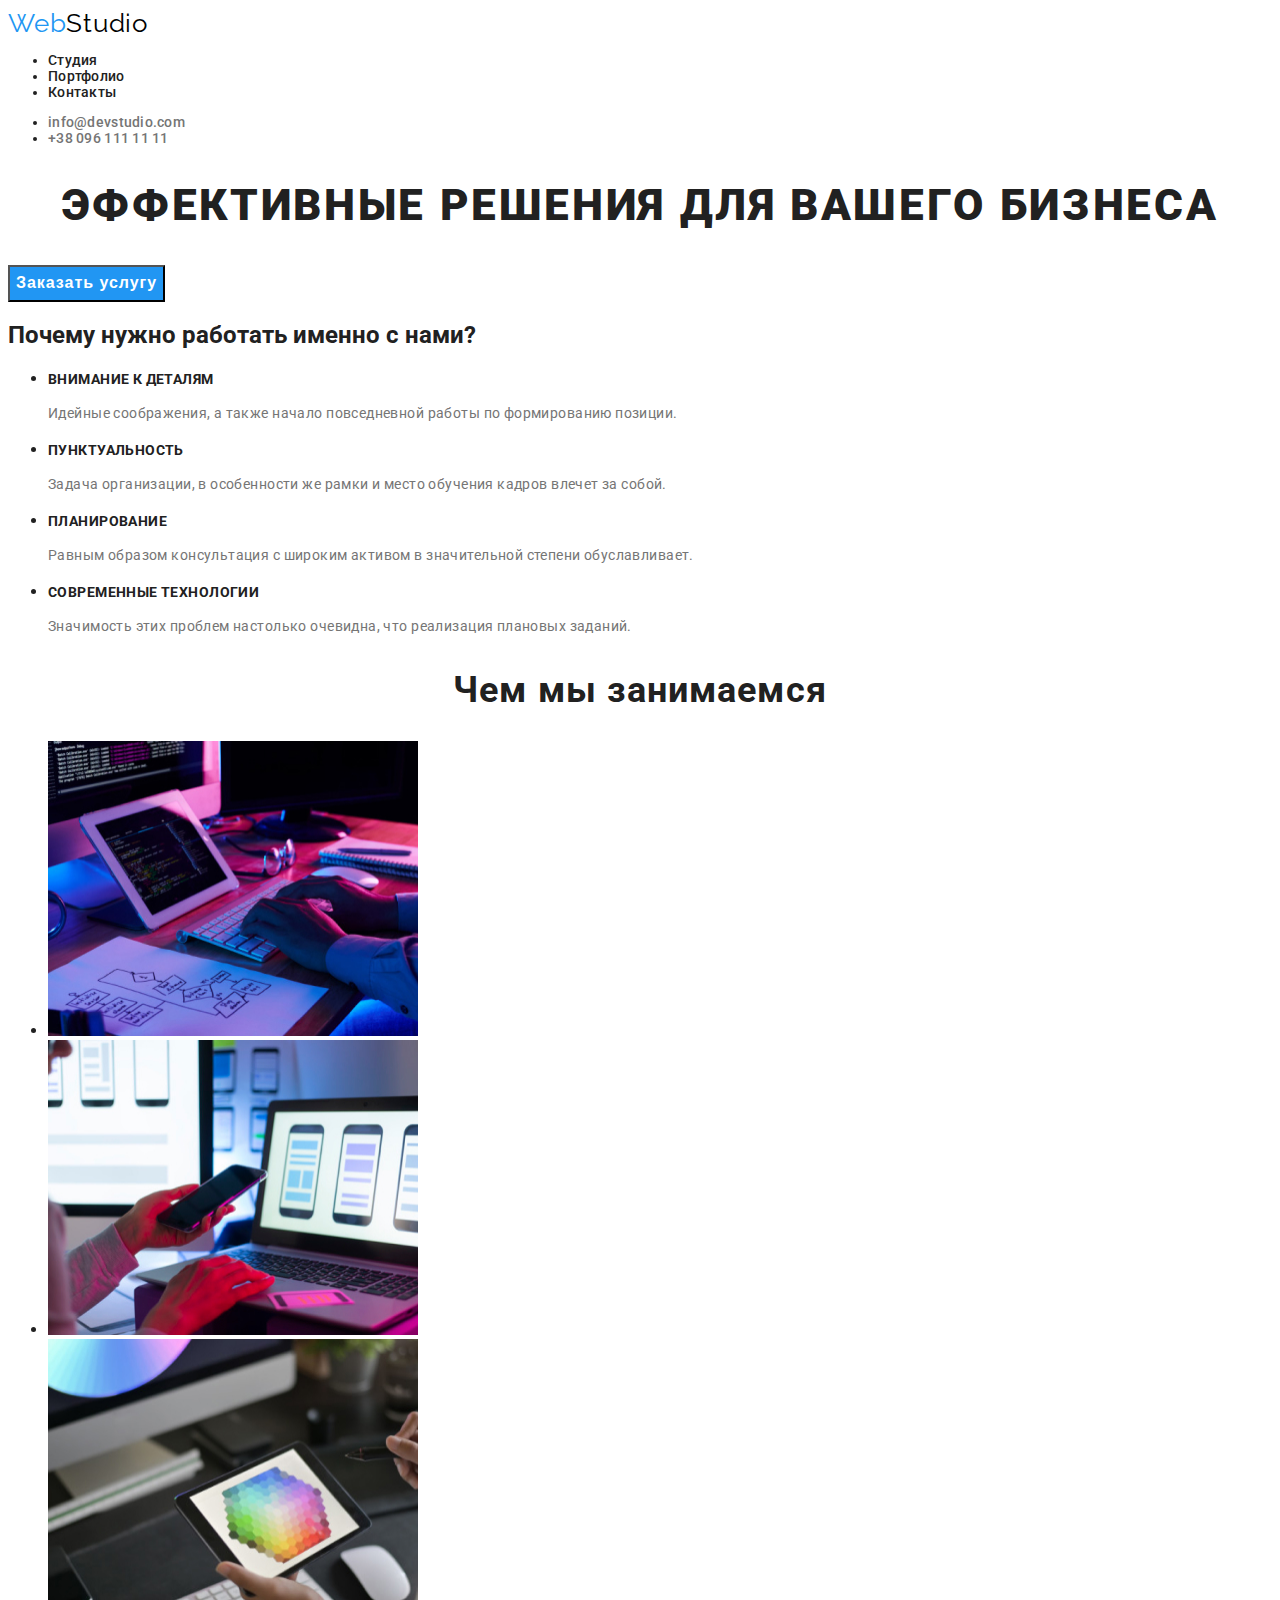
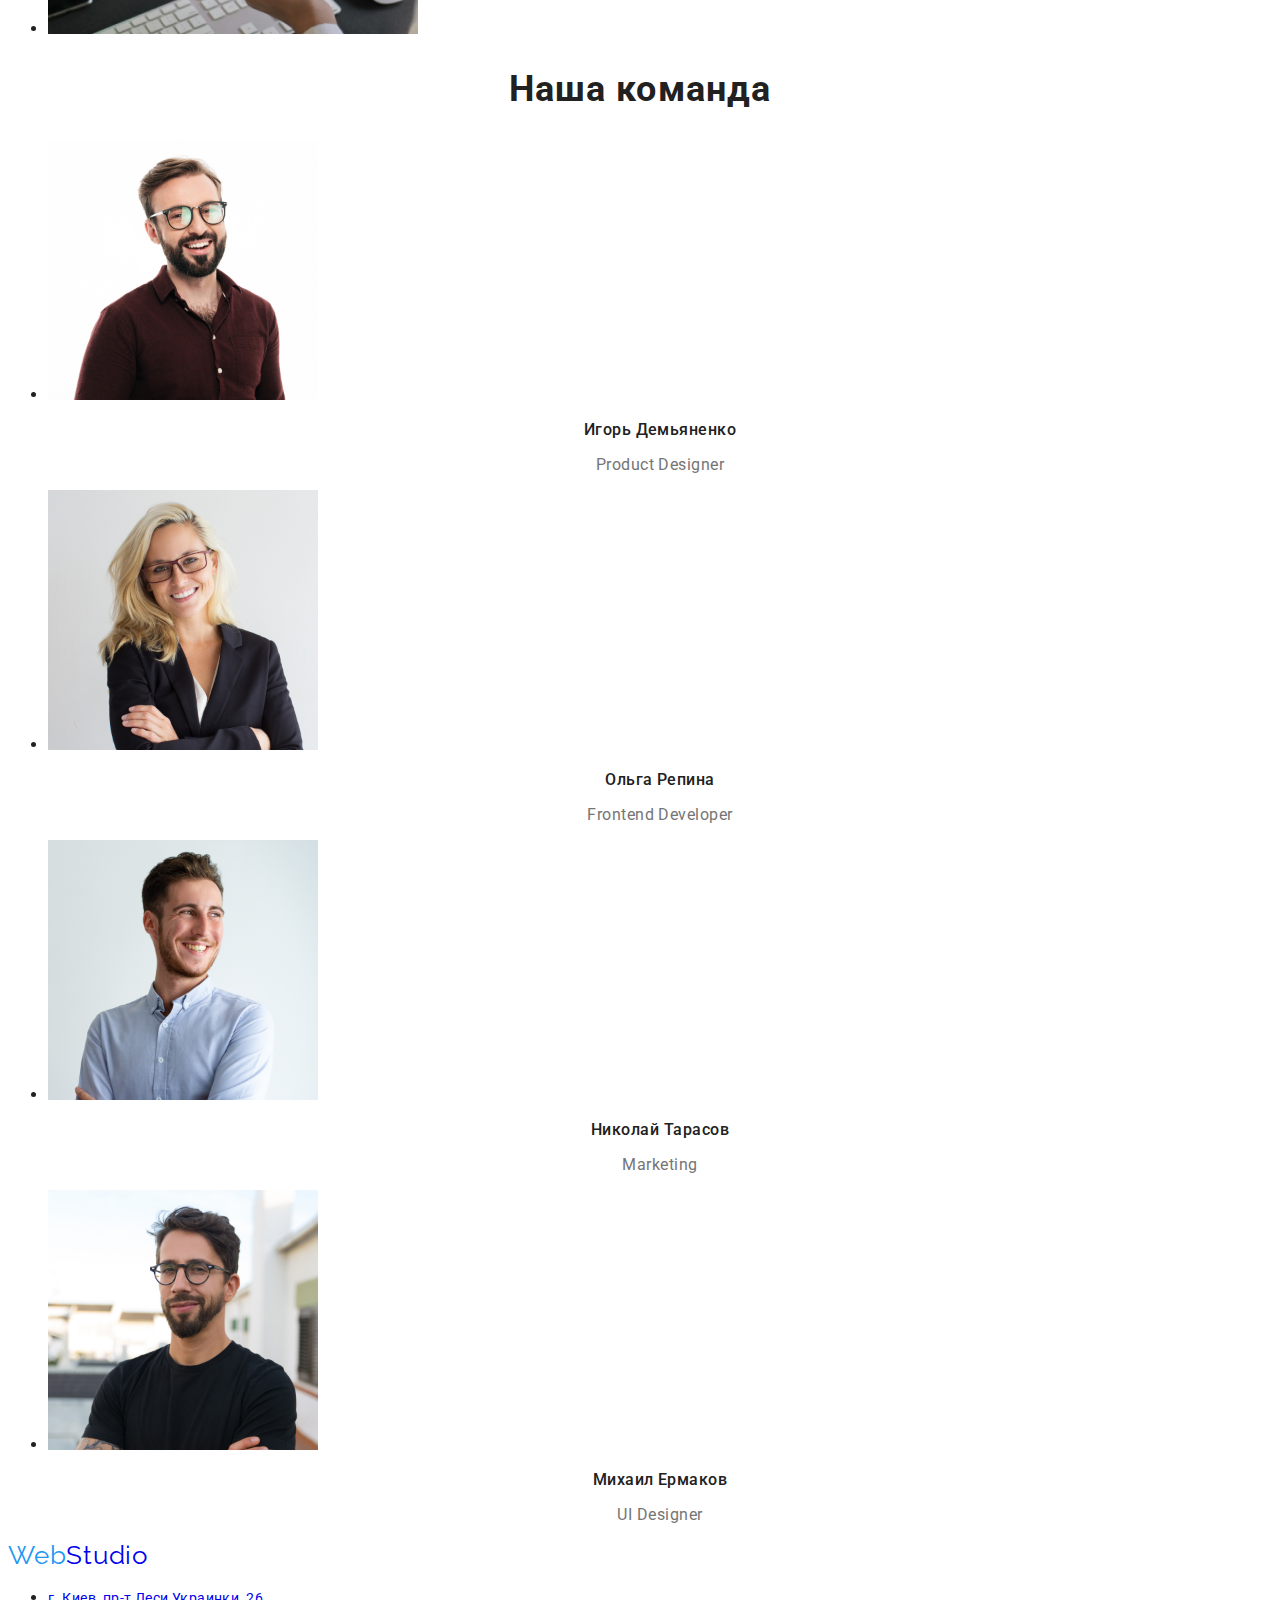
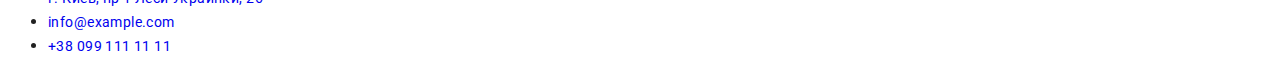
==== index.html @ e4b51d18 "Создает вторую страницу и прописывает стили для текста" ====
<!DOCTYPE html>
<html lang="ru">
<head>
    <meta charset="UTF-8">
    <meta name="viewport" content="width=device-width, initial-scale=1.0">
    <title>WebStudio</title>
    <link rel="preconnect" href="https://fonts.gstatic.com">
    <link href="https://fonts.googleapis.com/css2?family=Raleway:wght@700&family=Roboto:wght@400;500;700;900&display=swap"
        rel="stylesheet">
    <link rel="stylesheet" href="./css/style.css">
</head>
<body>
    <header class="header">
        <!-- Навигация -->
        <nav class="site-nav">
            <a class="logo dark" href="./index.html"><span class="logo accent">Web</span>Studio</a>
            <ul class="nav-list">
                <li><a class="nav-list-link" href="">Студия</a></li>
                <li><a class="nav-list-link" href="./portfolio.html">Портфолио</a></li>
                <li><a class="nav-list-link" href="">Контакты</a></li>
            </ul>
        </nav>
        <!-- Контактные даные  -->
        <address>
            <ul class="nav-list">
                <li><a class="contacts-link-header" href="mailto:info@devstudio.com">info@devstudio.com</a></li>
                <li><a class="contacts-link-header" href="tel:+380961111111">+38 096 111 11 11</a></li>
            </ul>
        </address>
    </header>
    <!-- Основной контент -->
    <main>
        <!-- Hero -->
        <section class="hero">
            <h1 class="hero-title">Эффективные решения для вашего бизнеса</h1>
            <button class="hero-btn" type="button">Заказать услугу</button>
        </section>
        <!-- Наши преимущества -->
        <section class="benefits">
            <!-- Скрытий заголовок -->
            <h2 class="benefits-hidden-title">Почему нужно работать именно с нами?</h2>
            <ul class="benefits-list">
                <li class="benefits-list-item">
                    <h3 class="benefits-subtitle">Внимание к деталям</h3>
                    <p class="benefits-desc">Идейные соображения, а также начало повседневной работы по формированию позиции.</p>
                </li>
                <li class="benefits-list-item">
                    <h3 class="benefits-subtitle">Пунктуальность</h3>
                    <p class="benefits-desc">Задача организации, в особенности же рамки и место обучения кадров влечет за собой.</p>
                </li>
                <li class="benefits-list-item">
                    <h3 class="benefits-subtitle">Планирование</h3>
                    <p class="benefits-desc">Равным образом консультация с широким активом в значительной степени обуславливает.</p>
                </li>
                <li class="benefits-list-item">
                    <h3 class="benefits-subtitle">Современные технологии</h3>
                    <p class="benefits-desc">Значимость этих проблем настолько очевидна, что реализация плановых заданий.</p>
                </li>
            </ul>
        </section>
        <!-- Чем мы занимаемся -->
        <section class="about">
            <h2 class="about-title">Чем мы занимаемся</h2>
            <ul class="about-list">
                <li>
                    <img class="about-list-img" src="./images/box_1.jpg" alt="програмист прописывает теги для сайта" width="370" height="295">
                </li>
                <li>
                    <img class="about-list-img" src="./images/box_2.jpg" alt="програмист оптимизирует сайт под мобильные устройства" width="370" height="295">
                </li>
                <li>
                    <img class="about-list-img" src="./images/box_3.jpg" alt="програмист прописывает стили для сайта" width="370" height="295">
                </li>
            </ul>
        </section>
        <!-- Команда -->
        <section class="team">
            <h2 class="team-title">Наша команда</h2>
            <ul class="team-list">
                <li class="team-list-item">
                    <img class="team-img" src="./images/product_designer.jpg" alt="Дизайнер продукта" width="270" height="260">
                    <h3 class="team-names text">Игорь Демьяненко</h3>
                    <p lang="en" class="team-position text">Product Designer</p>
                </li>
                <li class="team-list-item">
                    <img class="team-img" src="./images/frontend_devop.jpg" alt="Фронтенд разработчик" width="270" height="260">
                    <h3 class="team-names text">Ольга Репина</h3>
                    <p lang="en" class="team-position text">Frontend Developer</p>
                </li>
                <li class="team-list-item">
                    <img class="team-img" src="./images/marketing.jpg" alt="Маркетолог" width="270" height="260">
                    <h3 class="team-names text">Николай Тарасов</h3>
                    <p lang="en" class="team-position text">Marketing</p>
                </li>
                <li class="team-list-item">
                    <img class="team-img" src="./images/ui_designer.jpg" alt="Дизайнер UI" width="270" height="260">
                    <h3 class="team-names text">Михаил Ермаков</h3>
                    <p lang="en" class="team-position text">UI Designer</p>
                </li>
            </ul>
        </section>
    </main>
    <!-- Адрес веб-студии -->
    <footer class="footer">
        <a class="logo light" href="./index.html"><span class="logo accent">Web</span>Studio</a>
        <address class="contacts-footer">
            <ul class="contacts-list-footer">
                <li> 
                    <a class="contacts-link-footer map" href="https://goo.gl/maps/m5zviZtf3Ci7FRoG7" target="_blank">г. Киев, пр-т Леси Украинки, 26</a>
                </li>
                <li>
                    <a class="contacts-link-footer" href="mailto:info@example.com">info@example.com</a>
                </li>
                <li>
                    <a class="contacts-link-footer" href="tel:+380991111111">+38 099 111 11 11</a>
                </li>
            </ul>
        </address>
    </footer>
</body>
</html>
---- css/style.css ----
/*======== Variable =======*/
:root {
  --primary-font: "Roboto", sans-serif;
  --accent-font: "Raleway", sans-serif;
  --primary-text-color: #212121;
  --secondary-text-color: #757575;
  --accent-text-color: #2196f3;
}
body {
  font-family: var(--primary-font);
  color: var(--primary-text-color);
}
a {
  text-decoration: none;
}

/*======== Header =======*/
.logo {
  font-family: var(--accent-font);
  font-size: 26px;
  line-height: 1.19;
  letter-spacing: 0.03em;
}
.logo .accent {
  color: var(--accent-text-color);
}
.logo.dark {
  color: #000000;
}
/* == Navigation ==*/
.nav-list {
  font-weight: 500;
  font-size: 14px;
  line-height: 1.14;
  letter-spacing: 0.02em;
}

.nav-list-link {
  color: var(--primary-text-color);
}

.contacts-link-header {
  color: var(--secondary-text-color);
  font-style: normal;
}

.nav-list-link:hover,
.nav-list-link:focus,
.contacts-link-header:hover,
.contacts-link-header:focus {
  color: var(--accent-text-color);
}
/*======== End Navigation ========*/

/* ======== Hero ======== */
.hero-title {
  font-weight: 900;
  font-size: 44px;
  line-height: 1.36;

  text-align: center;
  letter-spacing: 0.06em;
  text-transform: uppercase;
  /* color: #ffffff; */
}
.hero-btn {
  font-weight: 700;
  font-size: 16px;
  line-height: 1.88;
  display: flex;
  align-items: center;
  text-align: center;
  letter-spacing: 0.06em;
  color: #ffffff;
  background-color: var(--accent-text-color);
}
/* ======== End Hero ======== */

/* ======== Benefits ======== */
.benefits-subtitle {
  font-weight: 700;
  font-size: 14px;
  line-height: 1.14;
  letter-spacing: 0.03em;
  text-transform: uppercase;
}
.benefits-desc {
  font-weight: 400;
  font-size: 14px;
  line-height: 1.71;
  letter-spacing: 0.03em;
  color: var(--secondary-text-color);
}
/* ======== End Benefits ======== */

/* ======== Team ======== */
.team-title,
.about-title {
  font-weight: 700;
  font-size: 36px;
  line-height: 1.17;
  text-align: center;
  letter-spacing: 0.03em;
}
.team-list .text {
  font-size: 16px;
  line-height: 1.19;
  text-align: center;
  letter-spacing: 0.03em;
}
.team-names {
  font-weight: 500;
}
.team-position {
  font-weight: 400;
  color: var(--secondary-text-color);
}

/* ======== Footer ======== */
/* .logo.light {
  color: #ffffff;
} */
.contacts-link-footer {
  /* color: rgba(255, 255, 255, 0.6); */
  font-style: normal;
  font-weight: 400;
  font-size: 14px;
  line-height: 1.71;
  letter-spacing: 0.03em;
}
/* .contacts-link-footer.map {
  color: #ffffff;
} */
/* ======== Portfolio ======== */
.nav-list-link.current {
  color: var(--accent-text-color);
}
.category-btn {
  font-weight: 500;
  font-size: 16px;
  line-height: 1.63;
  text-align: center;
  letter-spacing: 0.03em;
}
.category-btn:hover,
.category-btn:focus {
  color: #ffffff;
  background-color: var(--accent-text-color);
}
.projects-subtitle {
  font-weight: 700;
  font-size: 18px;
  line-height: 2;
  letter-spacing: 0.06em;
}
.projects-desc {
  font-weight: 400;
  font-size: 16px;
  line-height: 1.87;
  letter-spacing: 0.03em;
  color: var(--secondary-text-color);
}
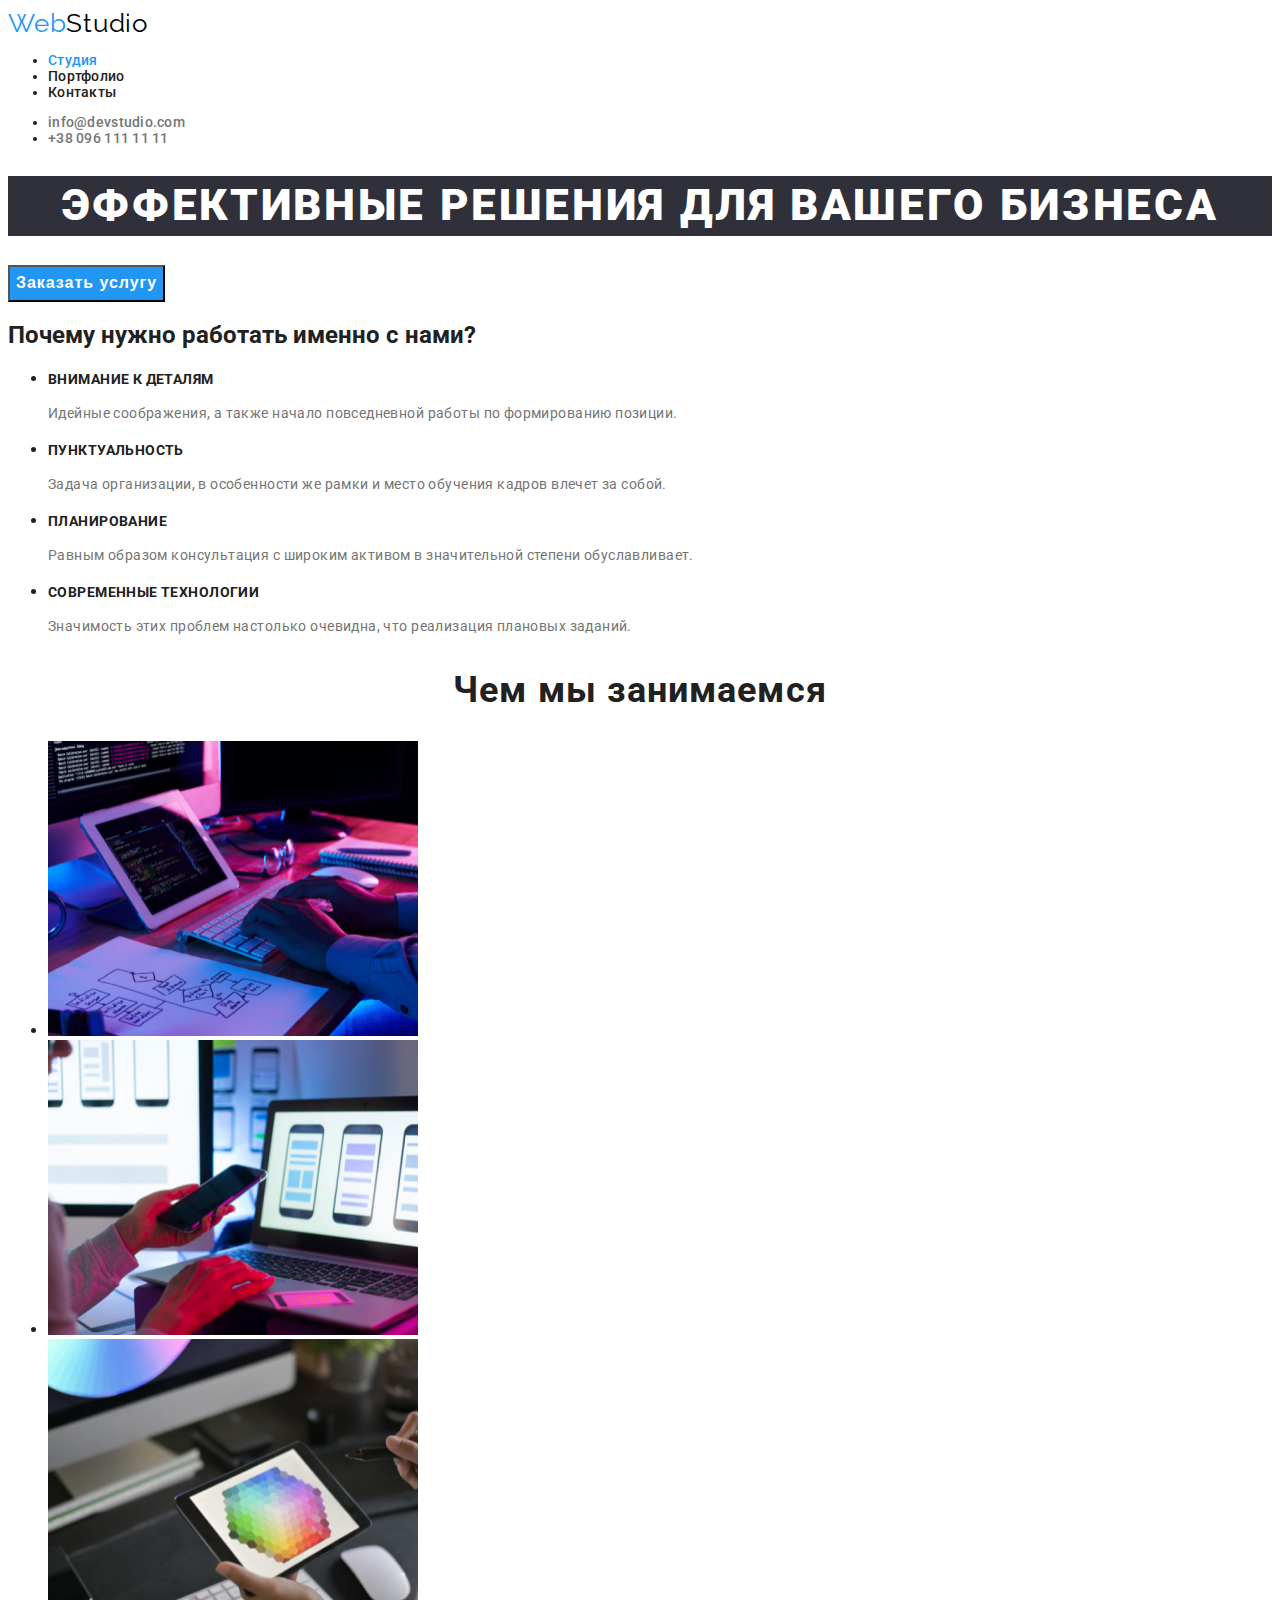
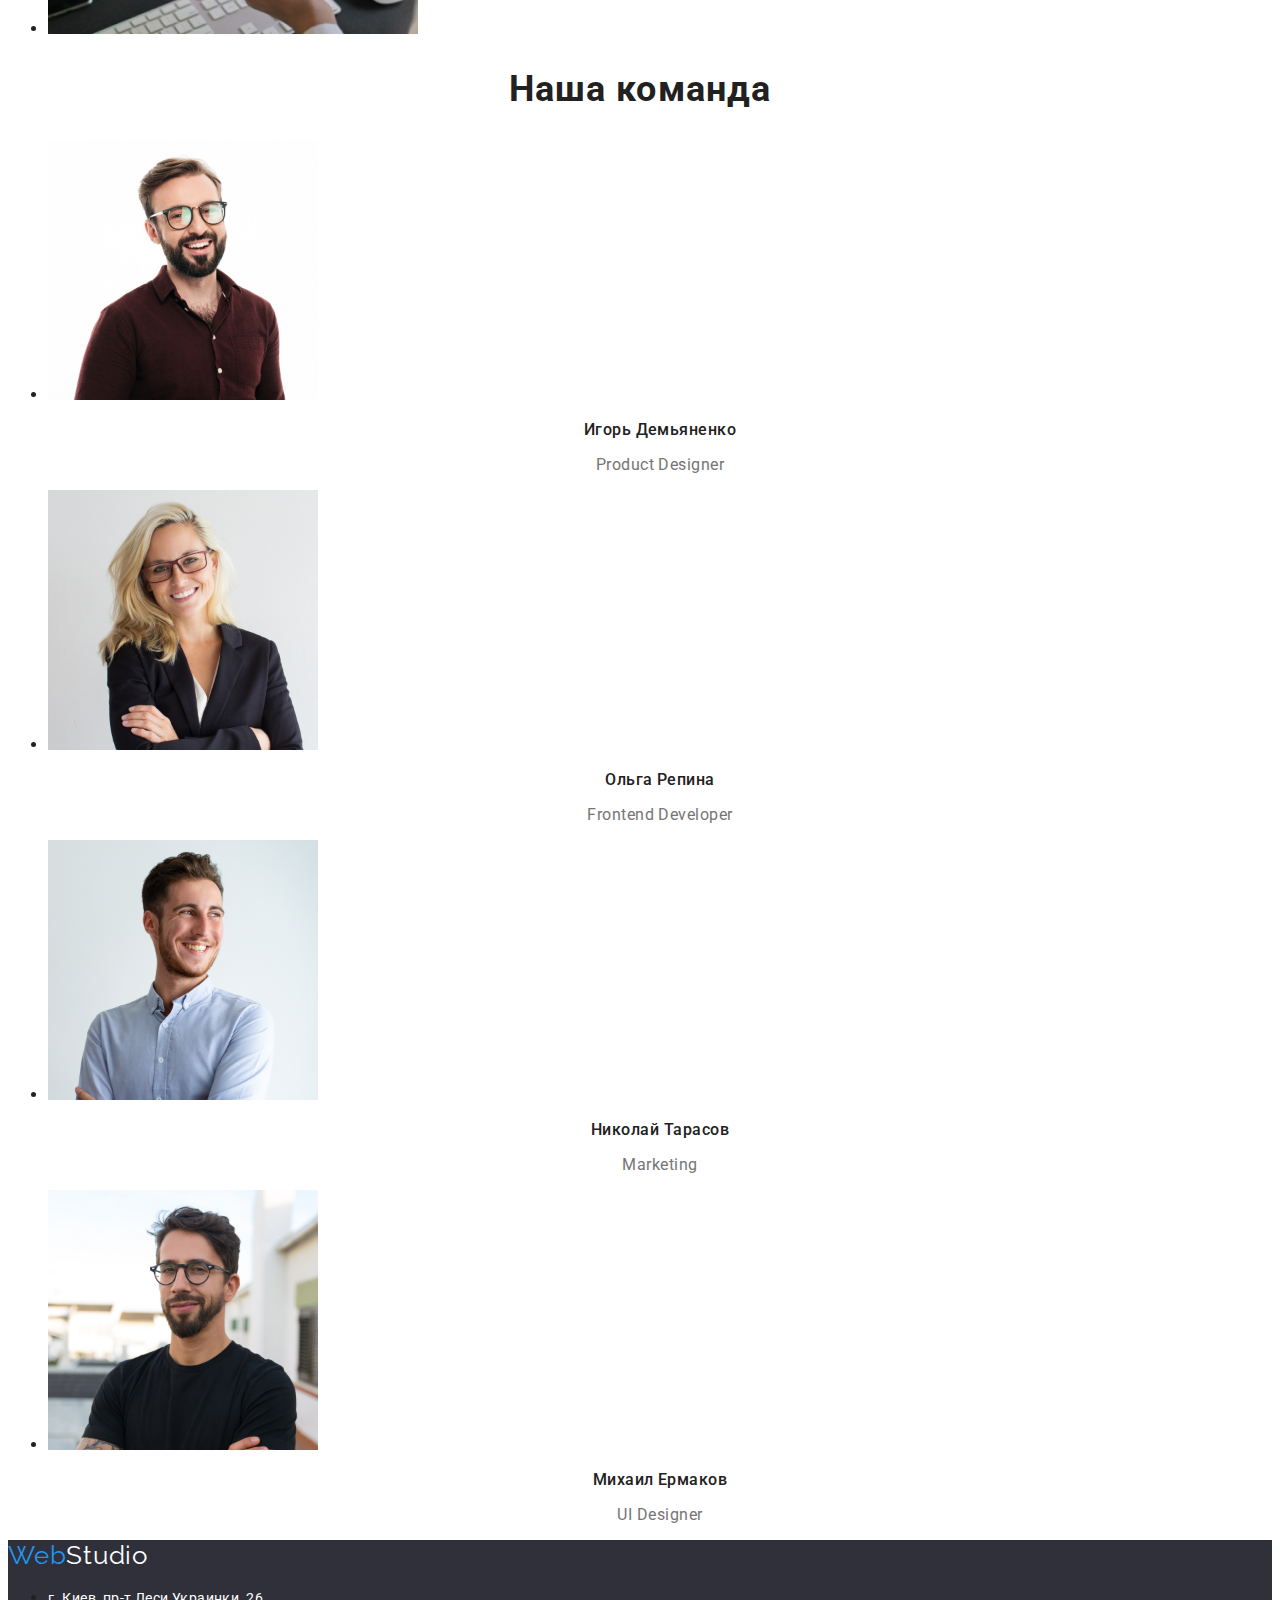
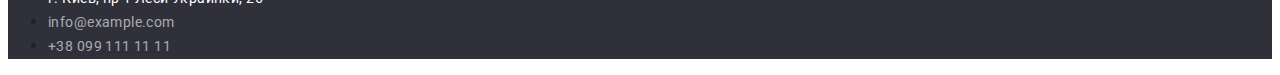
==== commit 2d890538: "Исправлает ошибки" ====
--- a/index.html
+++ b/index.html
@@ -15,7 +15,7 @@
         <nav class="site-nav">
             <a class="logo dark" href="./index.html"><span class="logo accent">Web</span>Studio</a>
             <ul class="nav-list">
-                <li><a class="nav-list-link" href="">Студия</a></li>
+                <li><a class="nav-list-link current" href="">Студия</a></li>
                 <li><a class="nav-list-link" href="./portfolio.html">Портфолио</a></li>
                 <li><a class="nav-list-link" href="">Контакты</a></li>
             </ul>
--- a/css/style.css
+++ b/css/style.css
@@ -61,7 +61,8 @@
   text-align: center;
   letter-spacing: 0.06em;
   text-transform: uppercase;
-  /* color: #ffffff; */
+  color: #ffffff;
+  background-color: #2f303a;
 }
 .hero-btn {
   font-weight: 700;
@@ -117,30 +118,35 @@
 }
 
 /* ======== Footer ======== */
-/* .logo.light {
+.footer {
+  background-color: #2f303a;
+}
+.logo.light {
   color: #ffffff;
-} */
+}
 .contacts-link-footer {
-  /* color: rgba(255, 255, 255, 0.6); */
+  color: rgba(255, 255, 255, 0.6);
   font-style: normal;
   font-weight: 400;
   font-size: 14px;
   line-height: 1.71;
   letter-spacing: 0.03em;
 }
-/* .contacts-link-footer.map {
+.contacts-link-footer.map {
   color: #ffffff;
-} */
+}
 /* ======== Portfolio ======== */
 .nav-list-link.current {
   color: var(--accent-text-color);
 }
 .category-btn {
+  font-family: var(--primary-font);
   font-weight: 500;
   font-size: 16px;
   line-height: 1.63;
   text-align: center;
   letter-spacing: 0.03em;
+  color: var(--primary-text-color);
 }
 .category-btn:hover,
 .category-btn:focus {
@@ -152,6 +158,7 @@
   font-size: 18px;
   line-height: 2;
   letter-spacing: 0.06em;
+  color: var(--primary-text-color);
 }
 .projects-desc {
   font-weight: 400;
